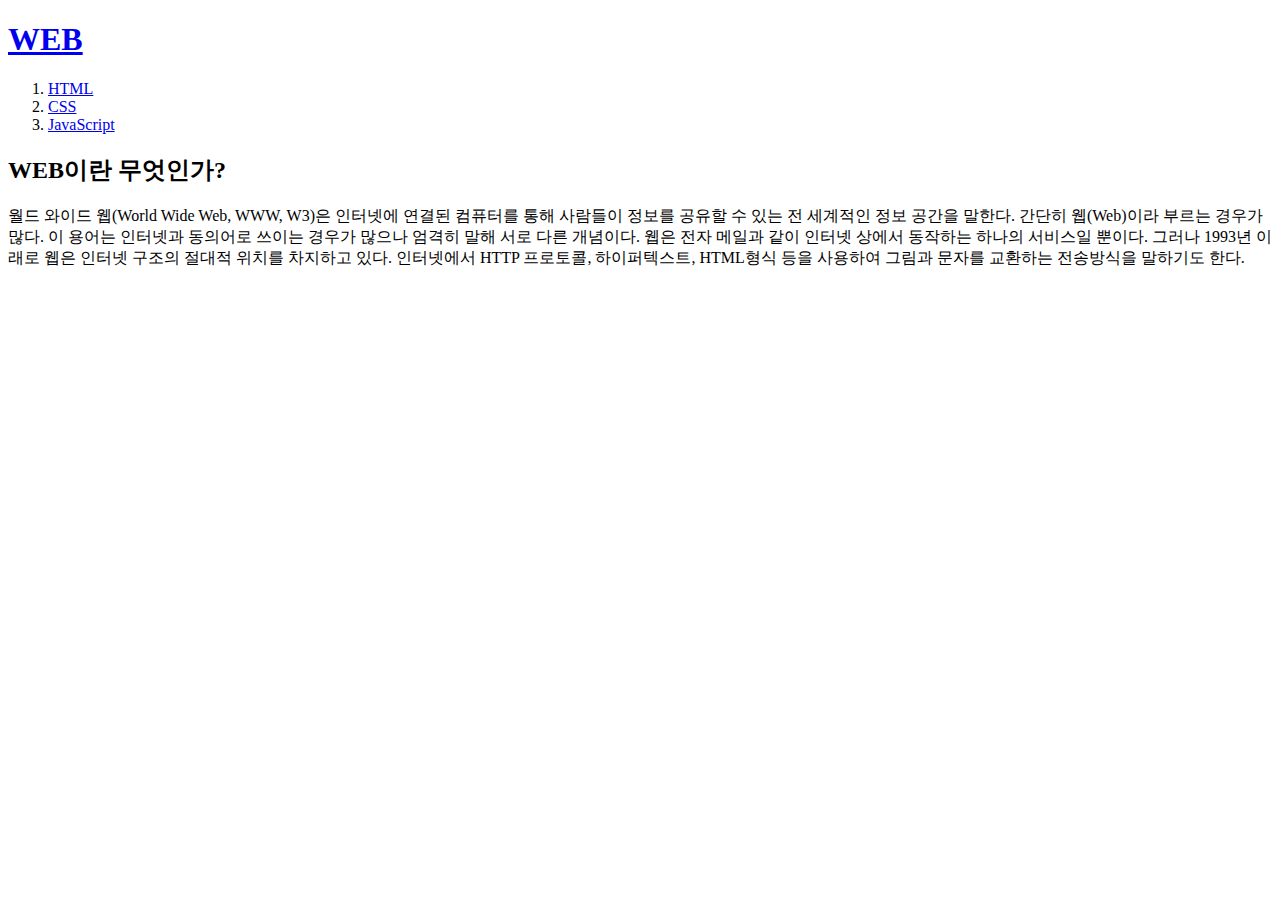
==== index.html @ f3870042 "first version" ====
<!DOCTYPE html>
<html>
<head>
  <title>WEB1 - Welcome</title>
  <meta charset = "utf-8">
</head>
<body>
  <h1><a href="index.html">WEB</a></h1>
  <ol>
    <li><a href="1.html"> HTML</a></li>
    <li><a href="2.html"> CSS</a></li>
    <li><a href="3.html"> JavaScript</a> </li>
  </ol>
  <h2>WEB이란 무엇인가?</h2>
  <p>월드 와이드 웹(World Wide Web, WWW, W3)은 인터넷에 연결된 컴퓨터를 통해 사람들이 정보를 공유할 수 있는 전 세계적인 정보 공간을 말한다.
     간단히 웹(Web)이라 부르는 경우가 많다. 이 용어는 인터넷과 동의어로 쓰이는 경우가 많으나 엄격히 말해 서로 다른 개념이다.
      웹은 전자 메일과 같이 인터넷 상에서 동작하는 하나의 서비스일 뿐이다. 그러나 1993년 이래로 웹은 인터넷 구조의 절대적 위치를 차지하고 있다.
      인터넷에서 HTTP 프로토콜, 하이퍼텍스트, HTML형식 등을 사용하여 그림과 문자를 교환하는 전송방식을 말하기도 한다.
</p>
  <br><br>
</body>
</html>
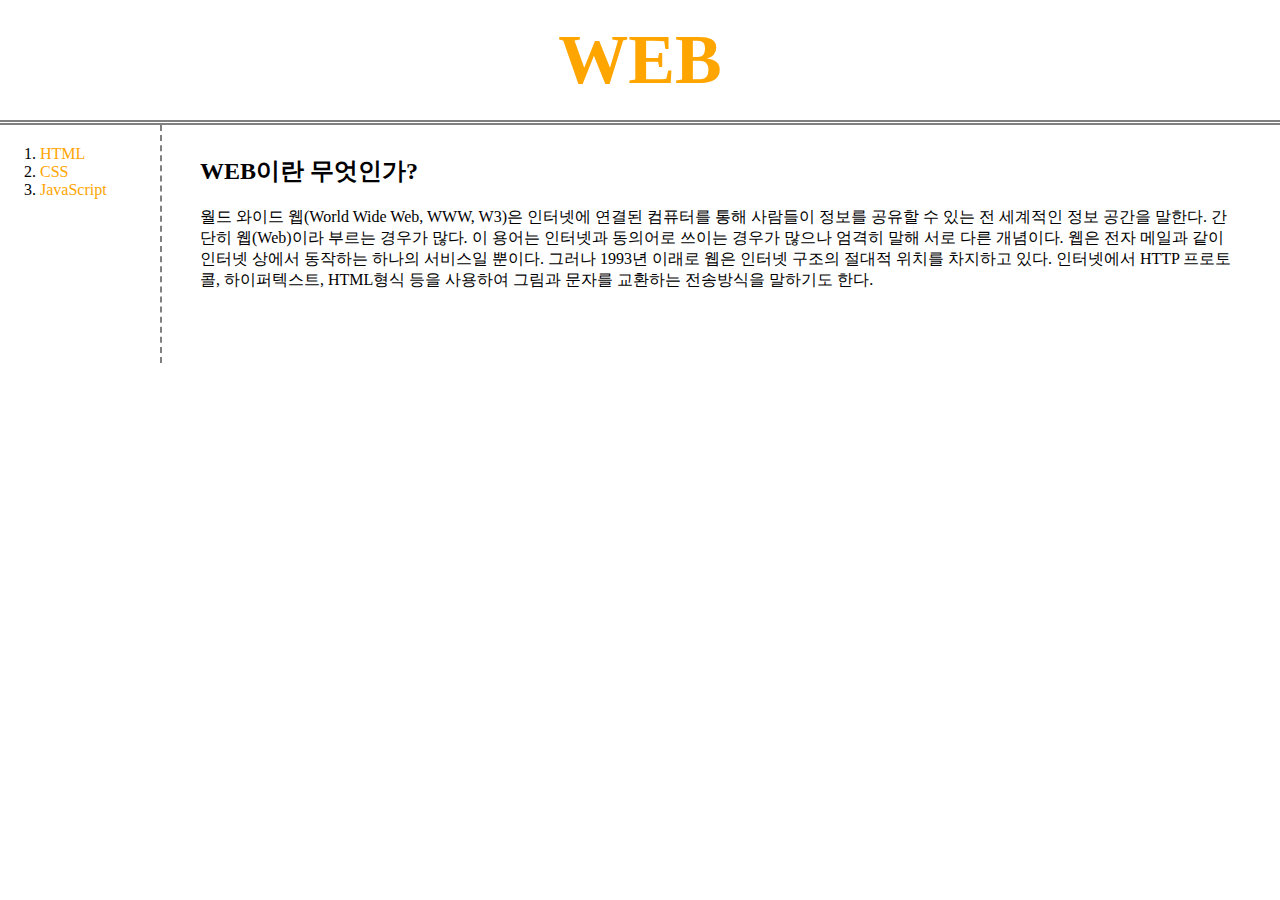
==== commit c2b3a08b: "ver2" ====
--- a/index.html
+++ b/index.html
@@ -3,20 +3,26 @@
 <head>
   <title>WEB1 - Welcome</title>
   <meta charset = "utf-8">
+  <link rel="stylesheet" href="style.css">
 </head>
 <body>
   <h1><a href="index.html">WEB</a></h1>
-  <ol>
-    <li><a href="1.html"> HTML</a></li>
-    <li><a href="2.html"> CSS</a></li>
-    <li><a href="3.html"> JavaScript</a> </li>
-  </ol>
-  <h2>WEB이란 무엇인가?</h2>
-  <p>월드 와이드 웹(World Wide Web, WWW, W3)은 인터넷에 연결된 컴퓨터를 통해 사람들이 정보를 공유할 수 있는 전 세계적인 정보 공간을 말한다.
-     간단히 웹(Web)이라 부르는 경우가 많다. 이 용어는 인터넷과 동의어로 쓰이는 경우가 많으나 엄격히 말해 서로 다른 개념이다.
-      웹은 전자 메일과 같이 인터넷 상에서 동작하는 하나의 서비스일 뿐이다. 그러나 1993년 이래로 웹은 인터넷 구조의 절대적 위치를 차지하고 있다.
-      인터넷에서 HTTP 프로토콜, 하이퍼텍스트, HTML형식 등을 사용하여 그림과 문자를 교환하는 전송방식을 말하기도 한다.
-</p>
-  <br><br>
+  <div id="grid">
+        <ol>
+          <li><a href="1.html"> HTML</a></li>
+          <li><a href="2.html"> CSS</a></li>
+          <li><a href="3.html"> JavaScript</a> </li>
+          <!--<li><a href="soda.html"> 커비의 요리교실</a></li>-->
+        </ol>
+        <div id="article">
+              <h2>WEB이란 무엇인가?</h2>
+              <p>월드 와이드 웹(World Wide Web, WWW, W3)은 인터넷에 연결된 컴퓨터를 통해 사람들이 정보를 공유할 수 있는 전 세계적인 정보 공간을 말한다.
+                 간단히 웹(Web)이라 부르는 경우가 많다. 이 용어는 인터넷과 동의어로 쓰이는 경우가 많으나 엄격히 말해 서로 다른 개념이다.
+                  웹은 전자 메일과 같이 인터넷 상에서 동작하는 하나의 서비스일 뿐이다. 그러나 1993년 이래로 웹은 인터넷 구조의 절대적 위치를 차지하고 있다.
+                  인터넷에서 HTTP 프로토콜, 하이퍼텍스트, HTML형식 등을 사용하여 그림과 문자를 교환하는 전송방식을 말하기도 한다.
+            </p>
+              <br><br>
+        </div>
+  </div>
 </body>
 </html>
--- a/style.css
+++ b/style.css
@@ -0,0 +1,48 @@
+body{
+  margin: 0;
+}
+  a {
+    color:orange;
+    text-decoration: none;
+  }
+  h1{
+    font-size: 70px;
+    text-align: center;
+    border-bottom:5px double gray;
+    margin: 0;
+    padding: 20px;
+  }
+  ol{
+    border-right: 2px dashed gray;
+    width: 100px;
+    margin: 0;
+    padding: 20px;
+  }
+  #grid{
+    display: grid;
+    grid-template-columns:  200px 1fr;
+  }
+  #grid ol{
+    padding-left: 40px;
+  }
+  #grid #article{
+    padding-top: 10px;
+    padding-right: 40px;
+    padding-bottom: 20px;
+  }
+  @media(max-width: 750px) {
+    #grid{
+      display: block;
+    }
+    ol{
+      border-right: none;
+    }
+    h1{
+      font-size: 50px;
+      border-bottom:none;
+    }
+    #grid #article{
+      padding-left: 20px;
+      padding-top: 0px;
+    }
+  }
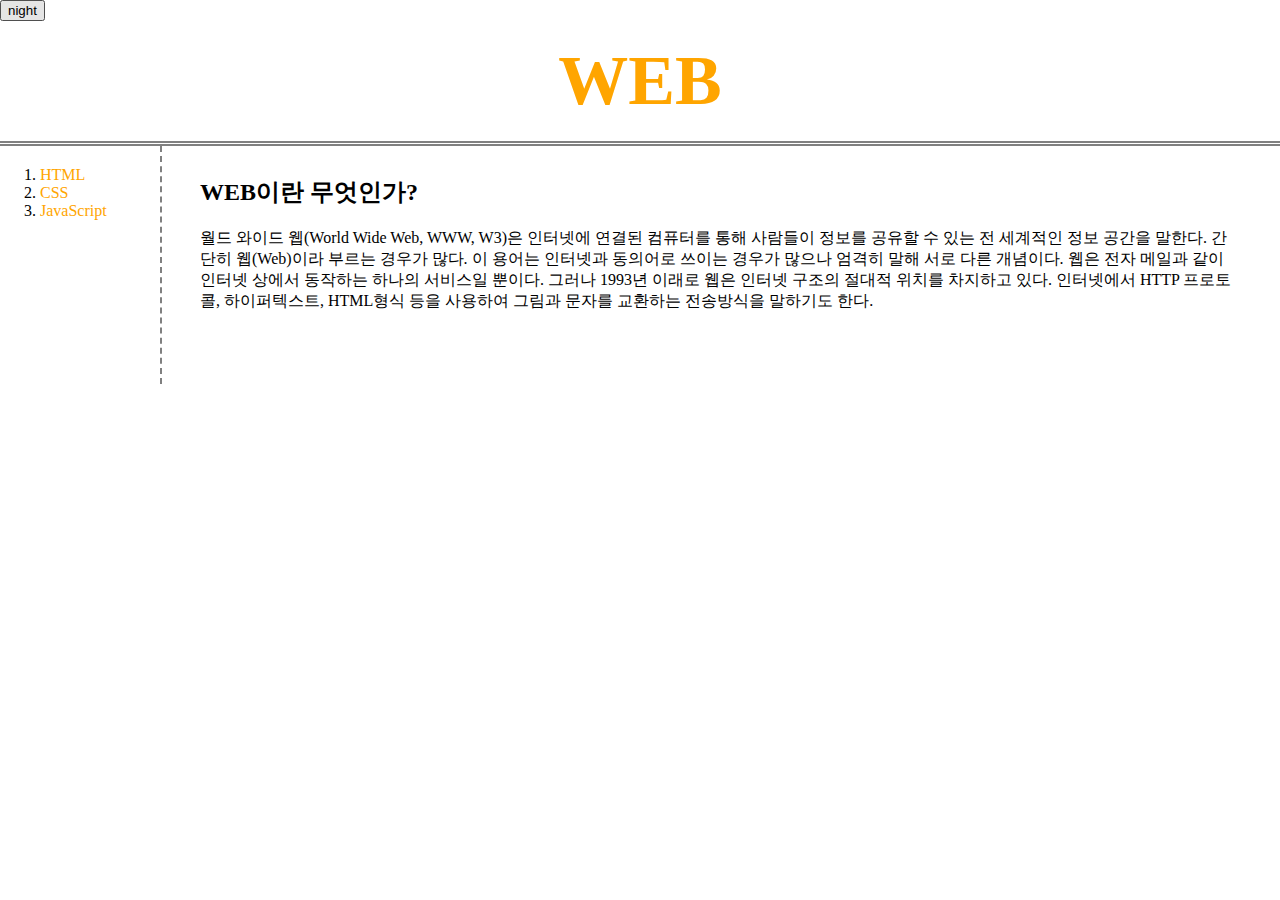
==== commit 2fe1b694: "ver2.5" ====
--- a/index.html
+++ b/index.html
@@ -3,9 +3,14 @@
 <head>
   <title>WEB1 - Welcome</title>
   <meta charset = "utf-8">
+  <script src="https://ajax.googleapis.com/ajax/libs/jquery/3.4.1/jquery.min.js"></script>
+  <script src="colors.js"></script>
   <link rel="stylesheet" href="style.css">
 </head>
 <body>
+  <input type="button" value="night" onclick="
+    nightDayHandler(this);
+  ">
   <h1><a href="index.html">WEB</a></h1>
   <div id="grid">
         <ol>
--- a/style.css
+++ b/style.css
@@ -46,3 +46,6 @@
       padding-top: 0px;
     }
   }
+  #static{
+    color: red;
+  }
